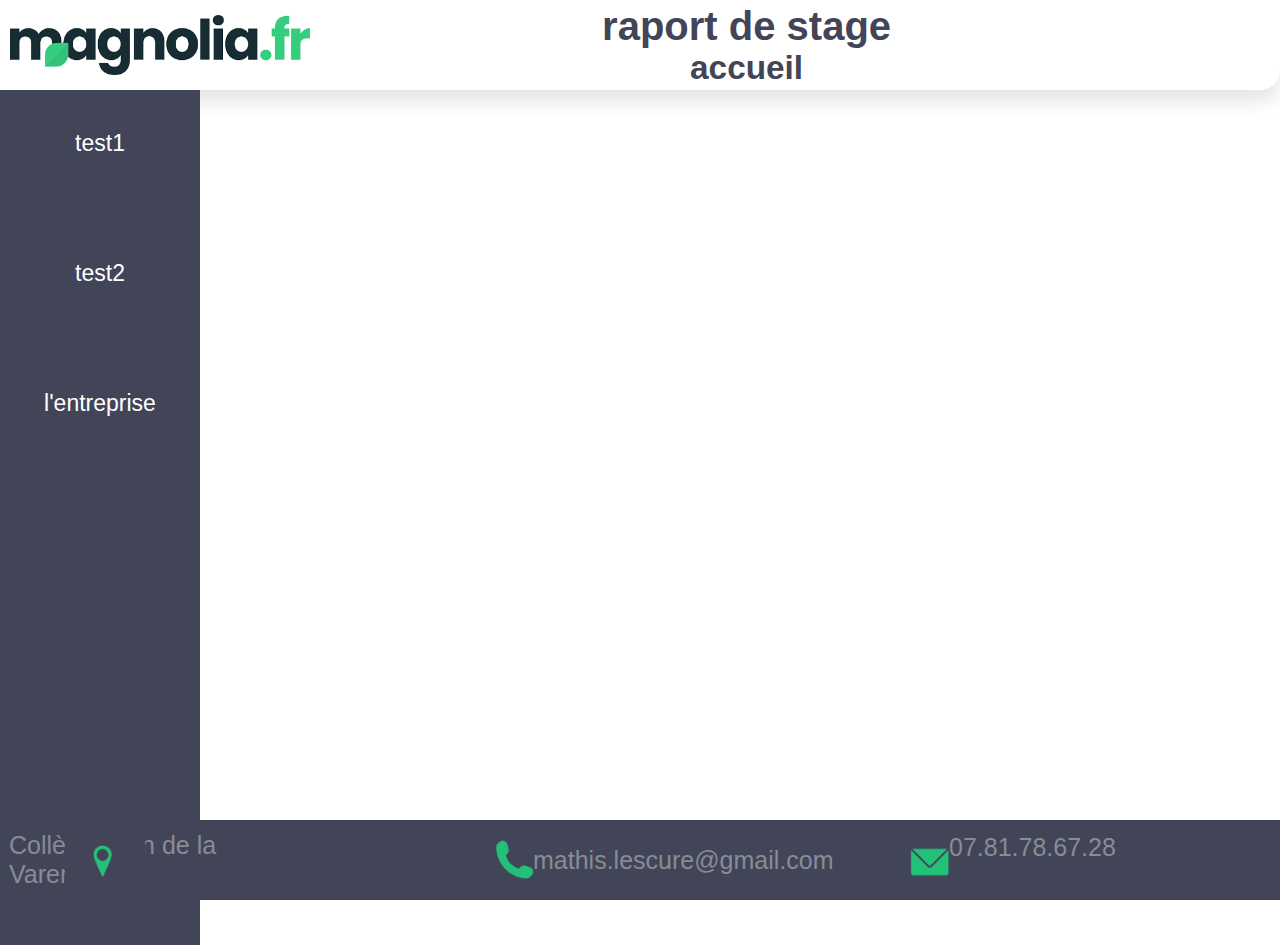
==== index.html @ 03fa09ab "refacto: renommage des fichiers pour github soit content" ====
<html>
    <head>
        <title>Accueil | raport de stage  </title>
        <meta charset="utf-8">
        <link rel="stylesheet" href="site.css">
    </head>
    <body>
        <div class="magnolia">
            <a href="https://www.magnolia.fr" target="_blank"><img src="images.png" alt="logo magnolia" width="300" height="60"></a>
            <span class="title1">raport de stage <br/> <div class="title2">accueil</div></span>
        </div>
       
        <div class="layout">
            <nav>
                <ul> 
                   <li class="menu-test1"> <a href="test1.html"> test1  </a> </li> <br/>
                   <li class="menu-test2"> <a href="test2.html"> test2 </a></li> <br/>
                   <li class="menu-magnolia"> <a href="magnolia.html"> l'entreprise </a></li> <br/>
                </ul>
             </nav>
        </div>
        
        <footer class="footer">
            <img class="imgfooter" src="mail.png" width="40" height="40"/>
            <img class="imgfooter2" src="phone.png" width="40" height="40"/>
            <img class="imgfooter3" src="position.png" width="80" height="80"/>
            <p class="numtel"> <a href="tel:0781786728" class="tel">07.81.78.67.28</a></p> 
            <a class="mail" href="mailto:mathis.lescure@gmail.com">mathis.lescure@gmail.com</a>
            <a class="loc2" href="https://jeandelavarende.arsene76.fr" target="_blank">Collège Jean de la Varende</a>
           
            
        </footer>
    </body>
</html>
---- site.css ----
body
{
    font-family: Helvetica,Arial,sans-serif;
    margin: 0px;
    padding: 0px ;
    height:100%;
    overflow: hidden;
}

nav
{
    
    background-color:#424558;
    text-align: center;
    font-size: 20px;
    height: 100%;
    width: 200px;
}


nav ul 
{
    margin: 0px;
    padding: 0px;
    overflow: hidden;
}


nav li 
{
    list-style-type: none;
    font-size: 23px;
    padding-top: 0px;

    
} 

nav a 
{
    display:inline-block;
    text-decoration: none;
    padding: 40px;
    color: #FFF;
}

.layout{
    display: inline-flex;
    height:95%;
}
.menu-test1:hover
{
    border-left: 5px solid white;
    background-color: rgba(255, 255, 255, 0.15);
}

.menu-test2:hover
{
    border-left: 5px solid white;
    background-color: rgba(255, 255, 255, 0.15);
}

.menu-magnolia:hover
{
    border-left: 5px solid white;
    background-color: rgba(255, 255, 255, 0.15);
}

.nl 
{
    color:#888c94 ;
}

.magnolia
{
    height: 10%;
    background-color:  #FFF;
    color: #424558;
    border-bottom-right-radius: 20px;
    border-bottom-left-radius:  0px;
    box-shadow: 0 12px 18px rgba(0,0,0, .1);
    display: flex;
    font-family:sans-serif;
    align-items: center;
    padding-left: 10px;
}

.téléphone 
{
    padding-top: 750px;

}



    
.accueil
{
    color: #FFF;
    text-decoration: none;
    margin-right: 25px;


}
.footer
{
    bottom: 0;
    left: 0;
    font-size: 25px;
    margin-bottom: 0px;
    margin-right: 0px;
    background-color: #424558;
    height: 80px;
    width: 100%;
    padding-right: 20px;
    display: flex;
    align-items: center;
    justify-content: flex-end;
    position:absolute;
}


.logoM
{
   position: absolute;
   margin-top: 12px;
   margin-left: 30px;
}

.textmagnolia 
{
    margin-top: 10px;
    margin-left: 130px;
    display:block;
}

.content 
{
    top: 120px;
    width: 100%;
    left:40%;
    

}

.imgfooter
{
    left:70%;
    position: absolute;
}

.numtel
{
    left:73%;
    position: absolute;
    margin-top: 0px;
    color:#888c94;
}

.numtel:hover
{
    color: #1fc278;
}

.title
{
    font-size: 30pt;
    text-align: center;
    padding-left: 27%;
    font-weight: 900;
}

.title1
{
    font-size: 30pt;
    text-align: center;
    padding-left: 23%;
    font-weight: 900;
}

.title2
{
    font-size: 25pt;
    text-align: center;
    font-weight: 900;
}
.imgfooter2
{
    left:38%;
    position: absolute;

    
}

.mail
{
    left:41%;
    position: absolute;
    margin-top: 0px;
    color:#888c94;
    text-decoration: none;
}

.mail:hover
{
    color: #1fc278;
}


.imgfooter3
{
    left:5%;
    position: absolute;
}

.loc
{
    left:9%;
    margin-left: 9px;
    color:#888c94;
    margin-right: 896px;
    text-decoration: none;

}

.loc2
{
    left:9%;
    margin-left: 9px;
    color:#888c94;
    margin-right: 981px;
    text-decoration: none;

}

.loc:hover, .loc2:hover
{
    color: #1fc278; 
}
   
.menu-pr
{
    height: 100px;
    background-color:  #FFF;
    color: #424558;
    border-bottom-right-radius: 20px;
    border-bottom-left-radius:  0px;
    box-shadow: 0 12px 18px rgba(0,0,0, .1);
    display: flex;
    font-family:sans-serif;
    align-items: center;
    padding-left: 10px;
}

.layout2
{
    display: inline-flex;
    height:95%;

}
.tel
{
    text-decoration: none;
    color:#888c94;
}

.tel:hover
{
color:#1fc278 ;
}
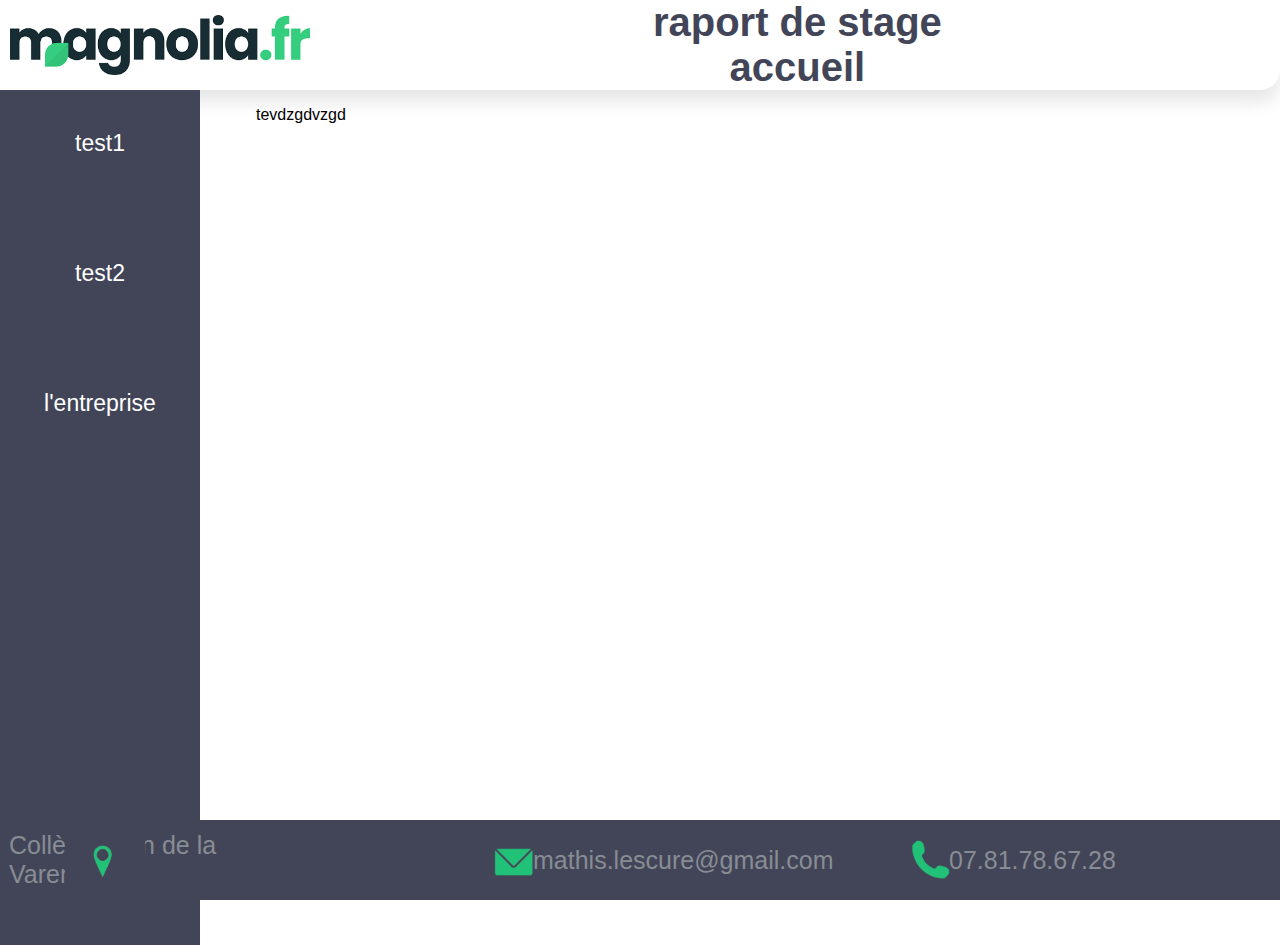
==== commit f7366555: "Add files via upload" ====
--- a/index.html
+++ b/index.html
@@ -1,25 +1,26 @@
+
+<!-- saved from url=(0060)https://mathislc7.github.io/rapport-de-stage-3eme/index.html -->
 <html>
     <head>
-        <title>Accueil | raport de stage  </title>
+        <title>Accueil </title>
         <meta charset="utf-8">
         <link rel="stylesheet" href="site.css">
     </head>
-    <body>
+   <body>
         <div class="magnolia">
             <a href="https://www.magnolia.fr" target="_blank"><img src="images.png" alt="logo magnolia" width="300" height="60"></a>
-            <span class="title1">raport de stage <br/> <div class="title2">accueil</div></span>
+            <span class="title">raport de stage <br/> accueil  </span>
         </div>
-       
+        <p class="text1">tevdzgdvzgd</p>
         <div class="layout">
             <nav>
                 <ul> 
-                   <li class="menu-test1"> <a href="test1.html"> test1  </a> </li> <br/>
+                    <li class="menu-test1"> <a href="test1.html">test1  </a> </li> <br/>
                    <li class="menu-test2"> <a href="test2.html"> test2 </a></li> <br/>
-                   <li class="menu-magnolia"> <a href="magnolia.html"> l'entreprise </a></li> <br/>
+                   <li class="menu-magnolia"> <a href="magnolia.html"> l'entreprise</a></li> <br/>
                 </ul>
              </nav>
         </div>
-        
         <footer class="footer">
             <img class="imgfooter" src="mail.png" width="40" height="40"/>
             <img class="imgfooter2" src="phone.png" width="40" height="40"/>
@@ -27,8 +28,7 @@
             <p class="numtel"> <a href="tel:0781786728" class="tel">07.81.78.67.28</a></p> 
             <a class="mail" href="mailto:mathis.lescure@gmail.com">mathis.lescure@gmail.com</a>
             <a class="loc2" href="https://jeandelavarende.arsene76.fr" target="_blank">Collège Jean de la Varende</a>
-           
             
         </footer>
-    </body>
-</html>
+   </body>
+</html>--- a/site.css
+++ b/site.css
@@ -144,19 +144,28 @@
 
 .imgfooter
 {
-    left:70%;
-    position: absolute;
-}
+    left:38%;
+    position: absolute;
+}
+
 
 .numtel
 {
     left:73%;
     position: absolute;
-    margin-top: 0px;
-    color:#888c94;
-}
-
-.numtel:hover
+    margin-top: 2%;
+    color:#888c94;
+}
+
+.numtel2
+{
+    left:73%;
+    position: absolute;
+    margin-top: 2%;
+    color:#888c94;
+}
+
+.numtel:hover, .numtel2:hover
 {
     color: #1fc278;
 }
@@ -185,7 +194,7 @@
 }
 .imgfooter2
 {
-    left:38%;
+    left:70%;
     position: absolute;
 
     
@@ -268,3 +277,10 @@
 color:#1fc278 ;
 }
 
+.text1
+{
+    margin-left: 20%;
+    position: absolute;
+}
+
+
